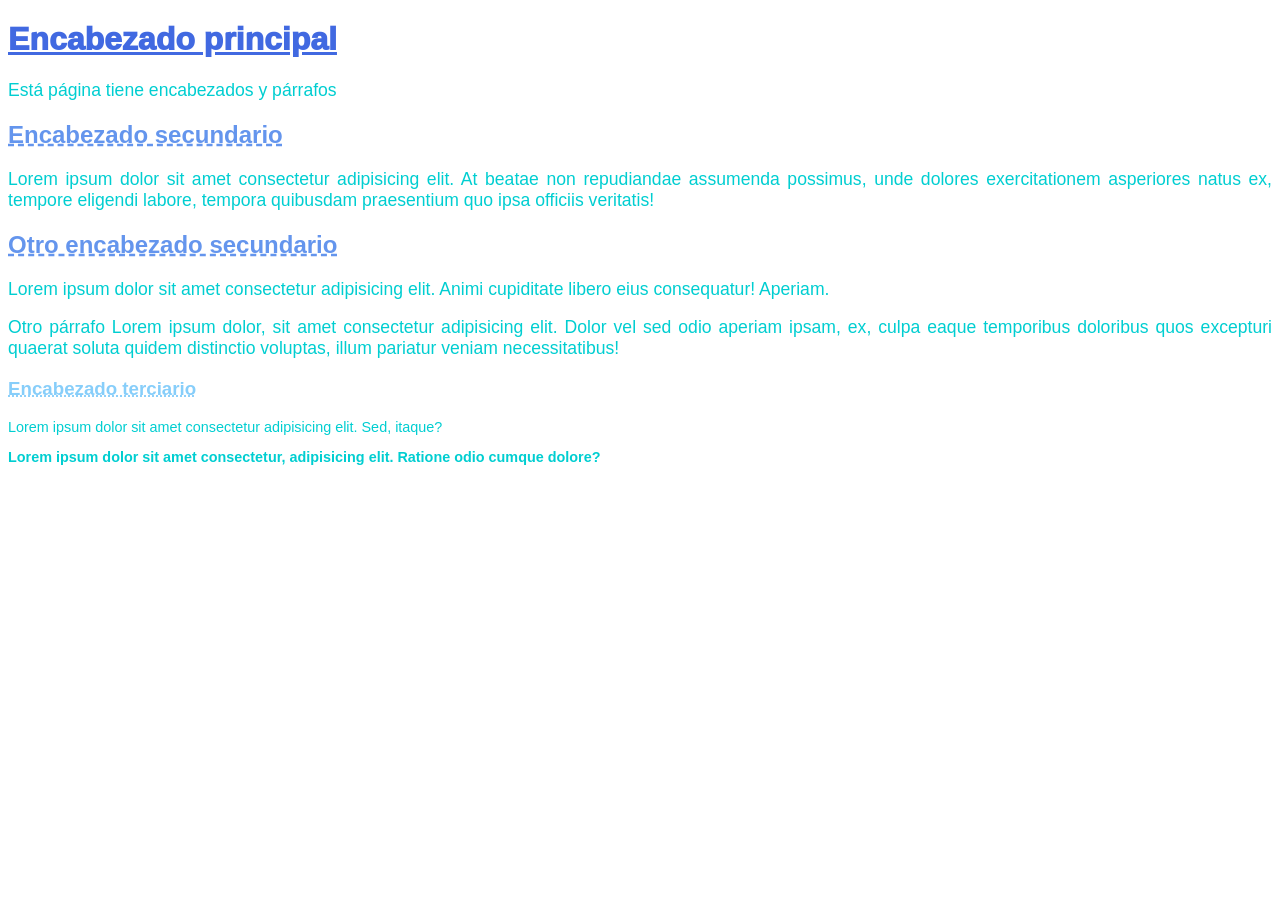
==== index1.html @ fd70d116 "rename files to adequate following exercises Signed-off-by: David Santamaría Rogado <howl.nsp@gmail." ====
<!DOCTYPE html>
<html lang="es">
    <head>
        <meta charset="UTF-8">
        <link rel="stylesheet" href="css/main.css">
        <title>Práctica de color y tipografía</title>
    </head>
    <body>
        <h1>Encabezado principal</h1>
        <p>Está página tiene encabezados y párrafos</p>
        <h2>Encabezado secundario</h2>
        <p>Lorem ipsum dolor sit amet consectetur adipisicing elit. At beatae non repudiandae assumenda possimus, unde dolores exercitationem asperiores natus ex, tempore eligendi labore, tempora quibusdam praesentium quo ipsa officiis veritatis!
        </p>
        <h2>Otro encabezado secundario</h2>
        <p>Lorem ipsum dolor sit amet consectetur adipisicing elit. Animi cupiditate libero eius consequatur! Aperiam.</p>
        <p>Otro párrafo Lorem ipsum dolor, sit amet consectetur adipisicing elit. Dolor vel sed odio aperiam ipsam, ex, culpa eaque temporibus doloribus quos excepturi quaerat soluta quidem distinctio voluptas, illum pariatur veniam necessitatibus!</p>
        <h3>Encabezado terciario</h3>
        <p>Lorem ipsum dolor sit amet consectetur adipisicing elit. Sed, itaque?</p>
        <p>Lorem ipsum dolor sit amet consectetur, adipisicing elit. Ratione odio cumque dolore?</p>
    </body>
</html>
---- css/main.css ----
h1, h2, h3 {
    font-family: Comfortaa, sans-serif;
    text-decoration-line: underline;
}

h1 {
    font-size: 2em;
    font-weight: 1000;
    color: royalblue;
}

h2 {
    font-size: 1.5em;
    text-decoration-style: dashed;
    font-weight: 900;
    color: cornflowerblue;
}

h3 {
    font-size: 1.17em;
    text-decoration-style: dotted;
    font-weight: 800;
    color:lightskyblue;
}

p {
    font-family: Comfortaa, sans-serif;
    font-weight: 400;
    text-align: justify;
    color: darkturquoise;
    font-size: 1.1em;
}

h3~p {
    font-weight: 800;
    font-size: 0.9em;
}

/* NOTA: A pesar de que h3+p podría pensarse como un selector más específico que
         h3~p, resulta que son del mismo nivel.
         Por ello para poner un estilo a todos los hijos y luego uno distinto al
         primero de ellos hay que ponerlo en este orden.
         Así h3~p aplica el estilo a todos y luego h3+p al primero, al revés el
         selector de todos los hijos por debajo sobreescribe la del primero. */
h3+p {
    font-weight: 300;
}
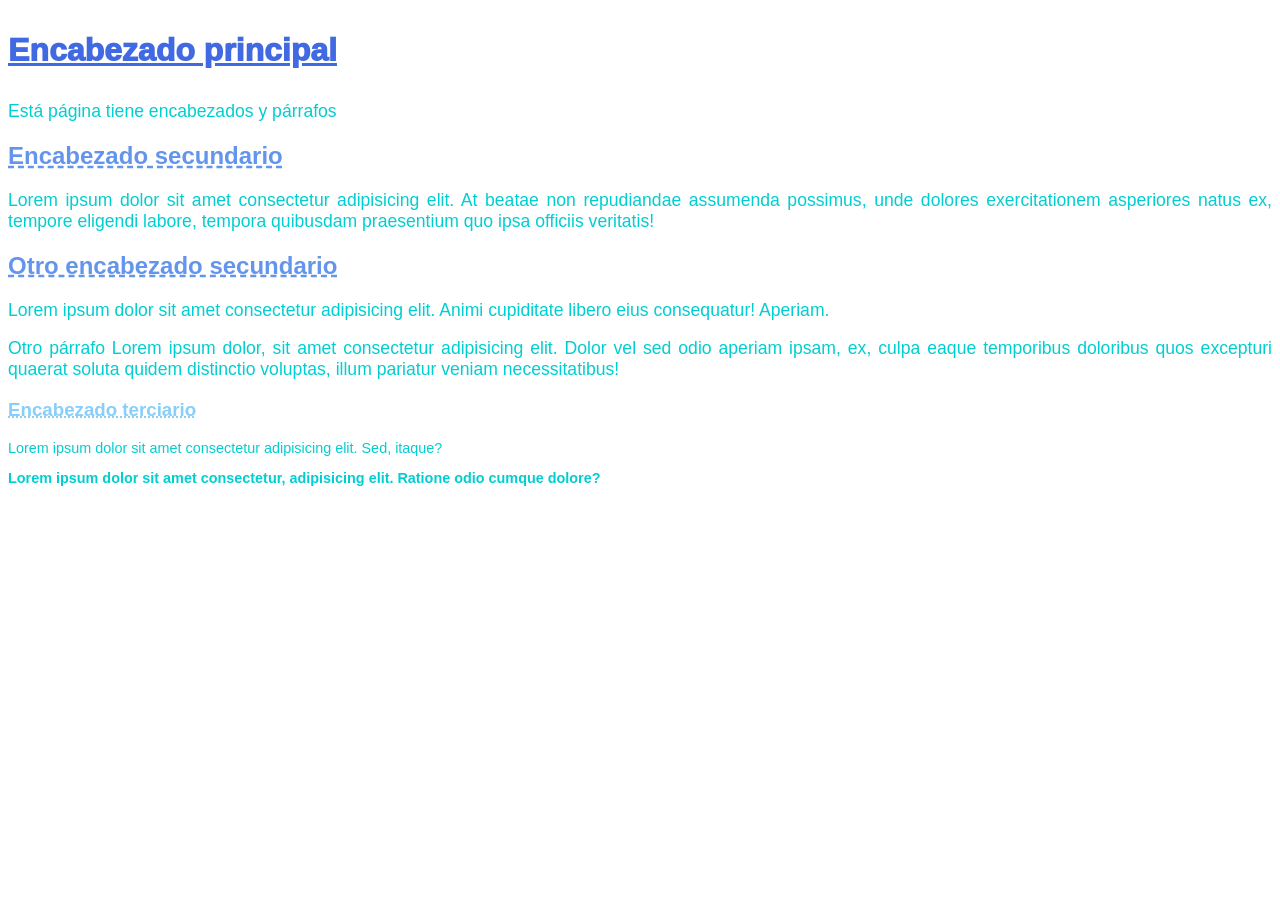
==== commit 225785ef: "add semantic tags to index html 1 and 2 Signed-off-by: David Santamaría Rogado <howl.nsp@gmail.com>" ====
--- a/index1.html
+++ b/index1.html
@@ -3,19 +3,25 @@
     <head>
         <meta charset="UTF-8">
         <link rel="stylesheet" href="css/main.css">
-        <title>Práctica de color y tipografía</title>
+        <title>Práctica de color y tipografía: Parte 1</title>
     </head>
     <body>
-        <h1>Encabezado principal</h1>
-        <p>Está página tiene encabezados y párrafos</p>
-        <h2>Encabezado secundario</h2>
-        <p>Lorem ipsum dolor sit amet consectetur adipisicing elit. At beatae non repudiandae assumenda possimus, unde dolores exercitationem asperiores natus ex, tempore eligendi labore, tempora quibusdam praesentium quo ipsa officiis veritatis!
-        </p>
-        <h2>Otro encabezado secundario</h2>
-        <p>Lorem ipsum dolor sit amet consectetur adipisicing elit. Animi cupiditate libero eius consequatur! Aperiam.</p>
-        <p>Otro párrafo Lorem ipsum dolor, sit amet consectetur adipisicing elit. Dolor vel sed odio aperiam ipsam, ex, culpa eaque temporibus doloribus quos excepturi quaerat soluta quidem distinctio voluptas, illum pariatur veniam necessitatibus!</p>
-        <h3>Encabezado terciario</h3>
-        <p>Lorem ipsum dolor sit amet consectetur adipisicing elit. Sed, itaque?</p>
-        <p>Lorem ipsum dolor sit amet consectetur, adipisicing elit. Ratione odio cumque dolore?</p>
+        <main>
+            <section>
+                <article>
+                    <h1>Encabezado principal</h1>
+                    <p>Está página tiene encabezados y párrafos</p>
+                    <h2>Encabezado secundario</h2>
+                    <p>Lorem ipsum dolor sit amet consectetur adipisicing elit. At beatae non repudiandae assumenda possimus, unde dolores exercitationem asperiores natus ex, tempore eligendi labore, tempora quibusdam praesentium quo ipsa officiis veritatis!
+                    </p>
+                    <h2>Otro encabezado secundario</h2>
+                    <p>Lorem ipsum dolor sit amet consectetur adipisicing elit. Animi cupiditate libero eius consequatur! Aperiam.</p>
+                    <p>Otro párrafo Lorem ipsum dolor, sit amet consectetur adipisicing elit. Dolor vel sed odio aperiam ipsam, ex, culpa eaque temporibus doloribus quos excepturi quaerat soluta quidem distinctio voluptas, illum pariatur veniam necessitatibus!</p>
+                    <h3>Encabezado terciario</h3>
+                    <p>Lorem ipsum dolor sit amet consectetur adipisicing elit. Sed, itaque?</p>
+                    <p>Lorem ipsum dolor sit amet consectetur, adipisicing elit. Ratione odio cumque dolore?</p>
+                </article>
+            </section>
+        </main>
     </body>
 </html>
